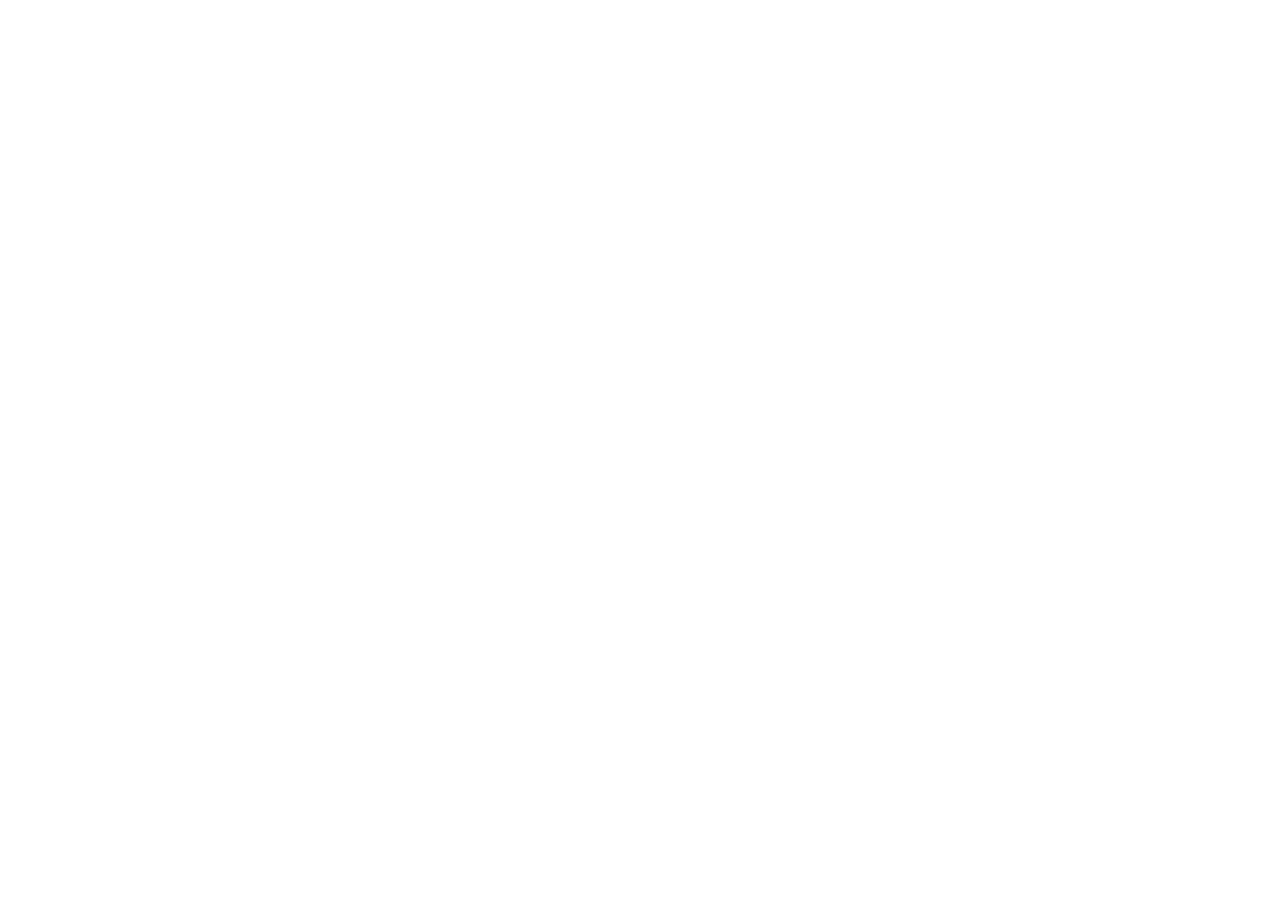
==== projeto-1/index.html @ 5f87768d "Adicionando corpo HTML" ====
<!DOCTYPE html>
<html lang="pt-br">
<head>
    <meta charset="UTF-8">
    <meta name="viewport" content="width=device-width, initial-scale=1.0">
    <title>Git & Github</title>
</head>
<body>
    
</body>
</html>
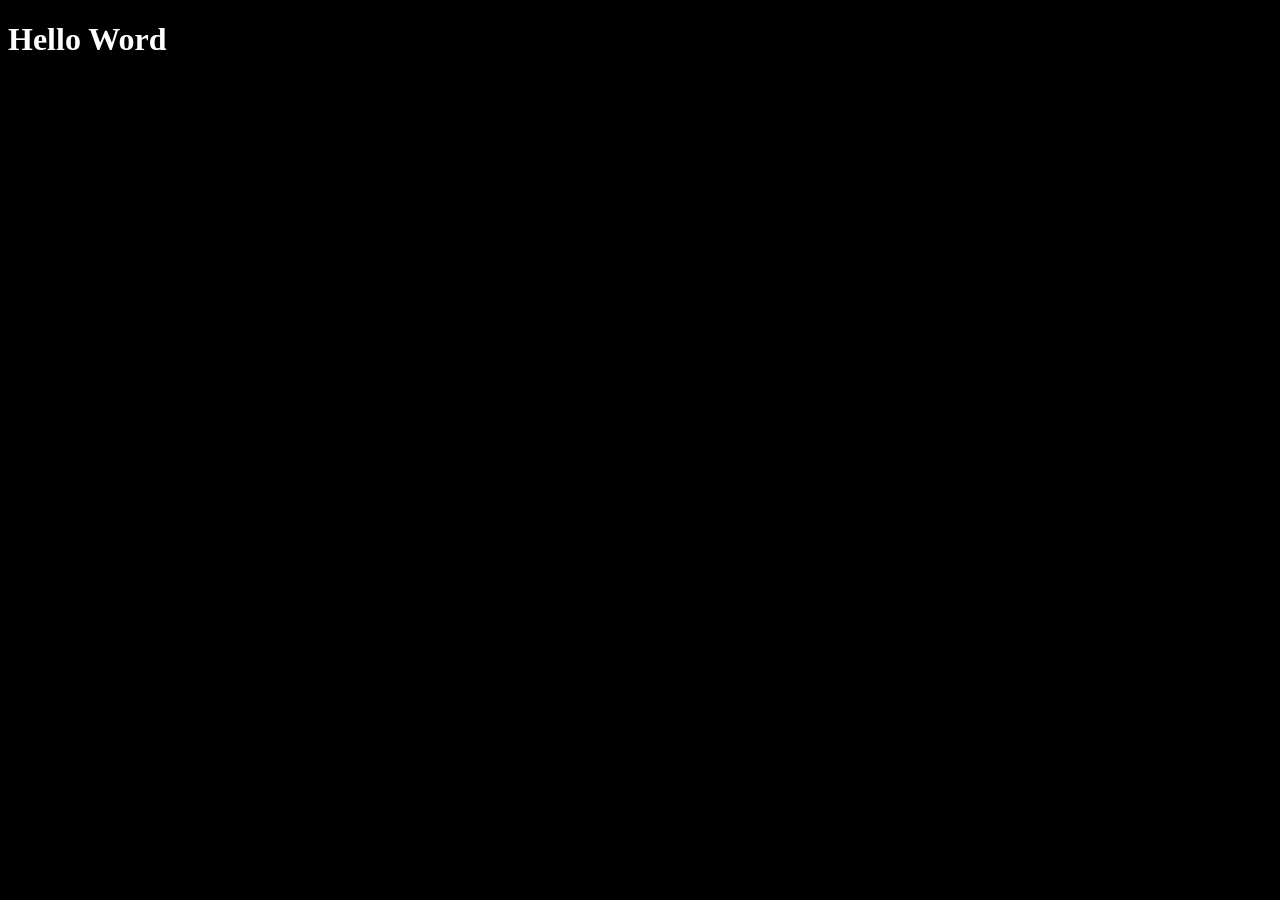
==== commit a79eb561: "Add Title" ====
--- a/projeto-1/index.html
+++ b/projeto-1/index.html
@@ -3,9 +3,10 @@
 <head>
     <meta charset="UTF-8">
     <meta name="viewport" content="width=device-width, initial-scale=1.0">
+    <link rel="stylesheet" href="style.css">
     <title>Git & Github</title>
 </head>
 <body>
-    
+    <h1>Hello Word</h1>
 </body>
 </html>
--- a/projeto-1/style.css
+++ b/projeto-1/style.css
@@ -0,0 +1,7 @@
+body{
+    background-color: black;
+}
+
+h1{
+    color: white;
+}
